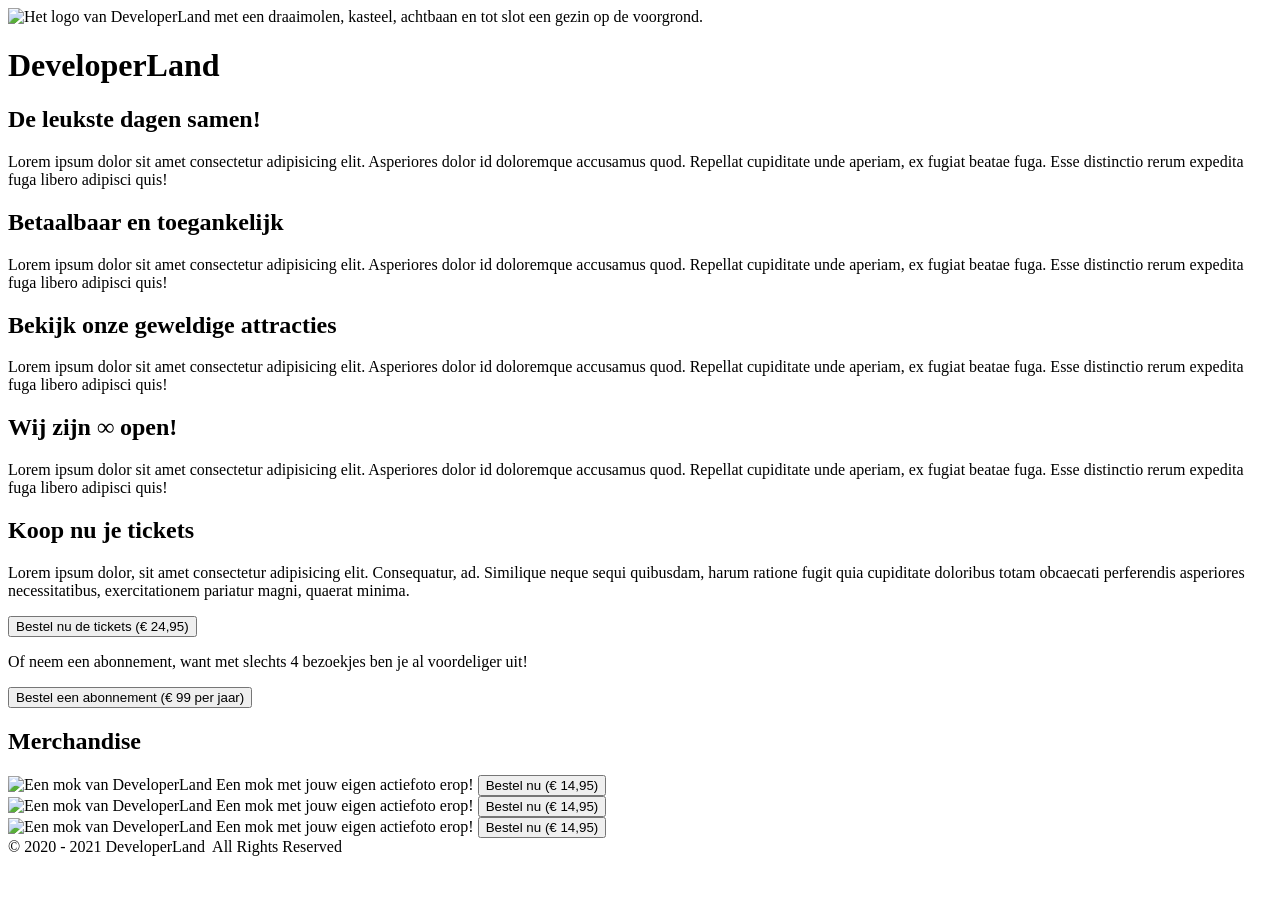
==== PARKWEBSITE/index.html @ 18e4c50e "de euro sign in bestel een abonnement de A naar een E verandert" ====
<!DOCTYPE html>
<html lang="en">
<head>
  <meta charset="UTF-8">
  <meta name="viewport" content="width=device-width, initial-scale=1.0">
  <title>DeveloperLand - Het meest leerzame prepark voor het hele gezin!</title>

  <link rel="stylesheet" href="styles/main.css">
</head>
<body>
  <header>
    <div class="header-content">
      <div class="wrapper">
        <img src="logo-big-v3.png" alt="Het logo van DeveloperLand met een draaimolen, kasteel, achtbaan en tot slot een gezin op de voorgrond." class="logo hidden-on-sm">
        <h1 class="hidden-on-lg">DeveloperLand</h1>
      </div>
    </div>
  </header>
  <main>
    <div class="wrapper">
      <div class="row">
        <article>
          <h2 class="fun-for-family">De leukste dagen samen!</h2>
          <p>Lorem ipsum dolor sit amet consectetur adipisicing elit. Asperiores dolor id doloremque accusamus quod. Repellat cupiditate unde aperiam, ex fugiat beatae fuga. Esse distinctio rerum expedita fuga libero adipisci quis!</p>
        </article>
        <article>
          <h2 class="accessibility">Betaalbaar en toegankelijk</h2>
          <p>Lorem ipsum dolor sit amet consectetur adipisicing elit. Asperiores dolor id doloremque accusamus quod. Repellat cupiditate unde aperiam, ex fugiat beatae fuga. Esse distinctio rerum expedita fuga libero adipisci quis!</p>
        </article>
      </div>
      <article>
          <h2 class="rides">Bekijk onze geweldige attracties</h2>
          <p>Lorem ipsum dolor sit amet consectetur adipisicing elit. Asperiores dolor id doloremque accusamus quod. Repellat cupiditate unde aperiam, ex fugiat beatae fuga. Esse distinctio rerum expedita fuga libero adipisci quis!</p>
      </article>
      <article>
          <h2 class="open-forever">Wij zijn &#8734; open!</h2>
          <p>Lorem ipsum dolor sit amet consectetur adipisicing elit. Asperiores dolor id doloremque accusamus quod. Repellat cupiditate unde aperiam, ex fugiat beatae fuga. Esse distinctio rerum expedita fuga libero adipisci quis!</p>
      </article>
      <article class="emphasize">
        <h2>Koop nu je tickets</h2>
        <p>Lorem ipsum dolor, sit amet consectetur adipisicing elit. Consequatur, ad. Similique neque sequi quibusdam, harum ratione fugit quia cupiditate doloribus totam obcaecati perferendis asperiores necessitatibus, exercitationem pariatur magni, quaerat minima.</p>
        <p>
          <button>Bestel nu de tickets (&euro; 24,95)</button>
        </p>
        <p>
          Of neem een abonnement, want met slechts 4 bezoekjes ben je al voordeliger uit!
        </p>
        <p>
          <button>Bestel een abonnement (&euro; 99 per jaar)</button>
        </p>
      </article>
      <article>
        <h2>Merchandise</h2>
        <div class="row">
          <div class="product">
            <img src="merchandise/mok.JPG" alt="Een mok van DeveloperLand">
            <span>Een mok met jouw eigen actiefoto erop!</span>
            <a href="product.html"><button>Bestel nu (&euro; 14,95)</button></a>
          </div>
          <div class="product">
            <img src="merchandise/mok.JPG" alt="Een mok van DeveloperLand">
            <span>Een mok met jouw eigen actiefoto erop!</span>
            <a href="product.html"><button>Bestel nu (&euro; 14,95)</button></a>
          </div>
          <div class="product">
            <img src="merchandise/mok.JPG" alt="Een mok van DeveloperLand">
            <span>Een mok met jouw eigen actiefoto erop!</span>
            <a href="product.html"><button>Bestel nu (&euro; 14,95)</button></a>
          </div>
        </div>
      </article>
    </div>
  </main>
  <footer>
    <div class="wrapper">
      <div class="copyright">
        &copy; 2020 - 2021 DeveloperLand&nbsp;&nbsp;All Rights Reserved
      </div>
    </div>
  </footer>
</body>
</html>
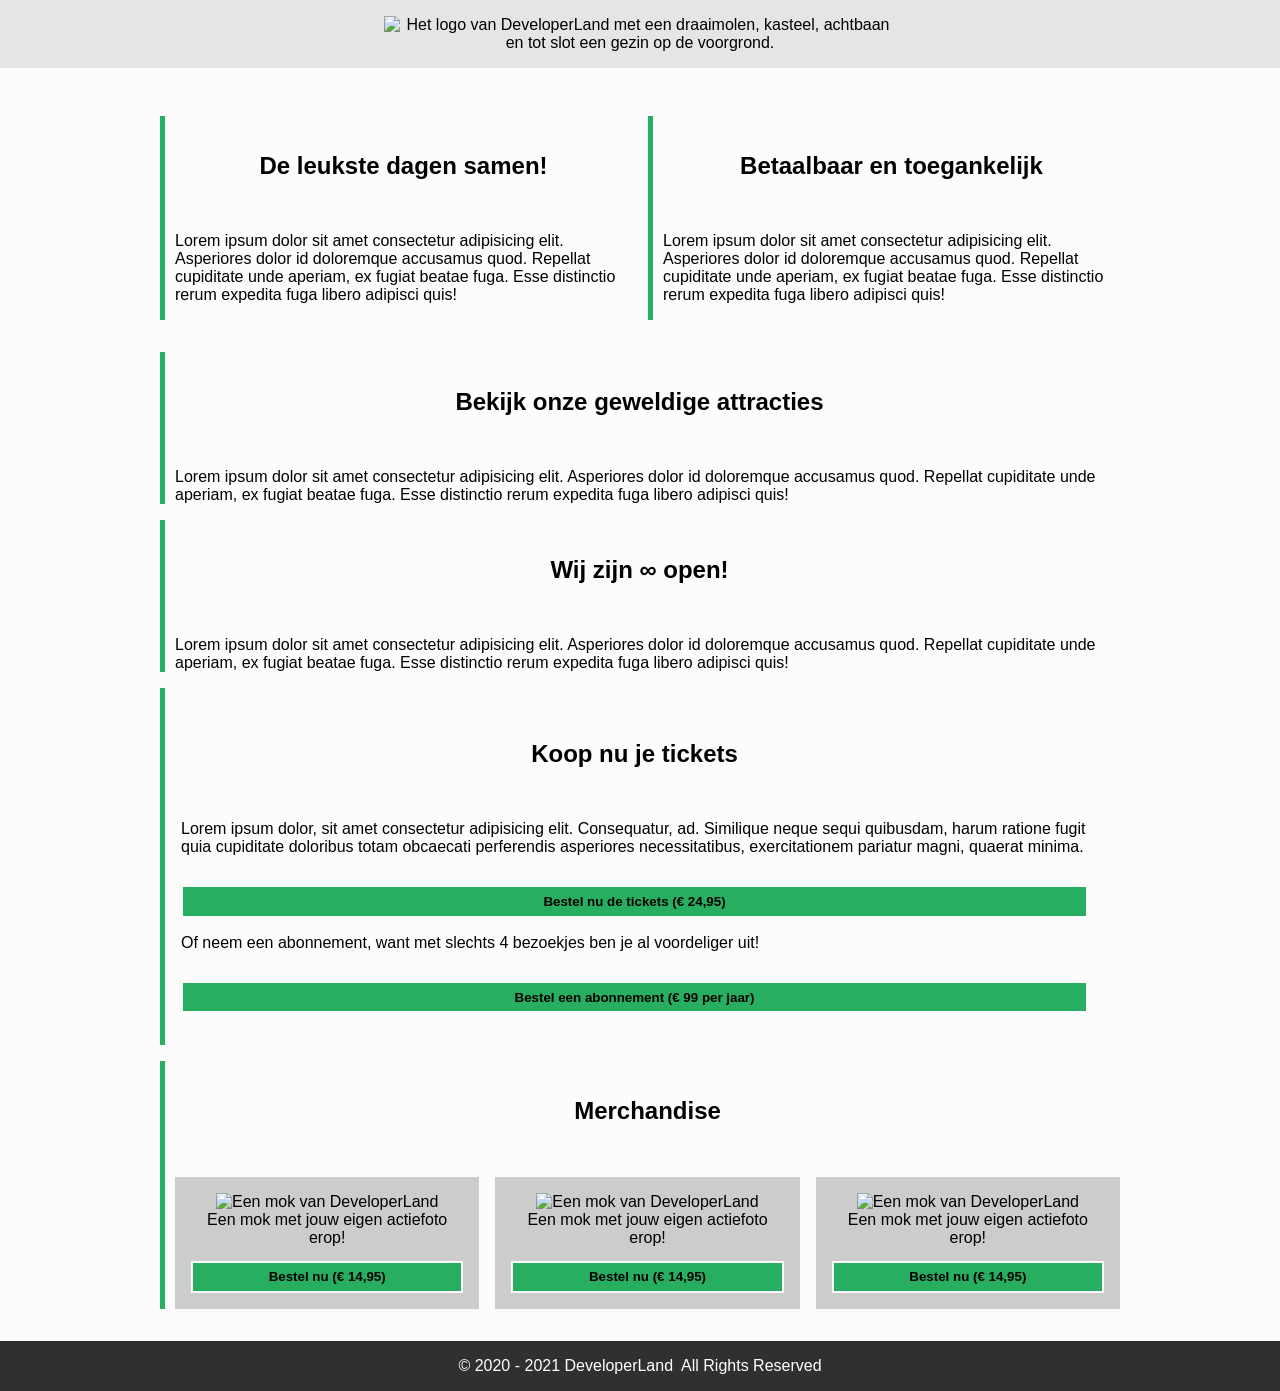
==== commit 0cc3c971: "opdrachten 1, 3, 4 en 12 gemaakt de images van de logo in de header en de mokken bij products zijn n" ====
--- a/PARKWEBSITE/index.html
+++ b/PARKWEBSITE/index.html
@@ -11,7 +11,7 @@
   <header>
     <div class="header-content">
       <div class="wrapper">
-        <img src="logo-big-v3.png" alt="Het logo van DeveloperLand met een draaimolen, kasteel, achtbaan en tot slot een gezin op de voorgrond." class="logo hidden-on-sm">
+        <img src="images/logo-big-v3.png" alt="Het logo van DeveloperLand met een draaimolen, kasteel, achtbaan en tot slot een gezin op de voorgrond." class="logo hidden-on-sm">
         <h1 class="hidden-on-lg">DeveloperLand</h1>
       </div>
     </div>
@@ -40,30 +40,30 @@
         <h2>Koop nu je tickets</h2>
         <p>Lorem ipsum dolor, sit amet consectetur adipisicing elit. Consequatur, ad. Similique neque sequi quibusdam, harum ratione fugit quia cupiditate doloribus totam obcaecati perferendis asperiores necessitatibus, exercitationem pariatur magni, quaerat minima.</p>
         <p>
-          <button>Bestel nu de tickets (&euro; 24,95)</button>
+          <a href="cart.html"><button>Bestel nu de tickets (&euro; 24,95)</button></a>
         </p>
         <p>
           Of neem een abonnement, want met slechts 4 bezoekjes ben je al voordeliger uit!
         </p>
         <p>
-          <button>Bestel een abonnement (&euro; 99 per jaar)</button>
+          <a href="cart.html"><button>Bestel een abonnement (&euro; 99 per jaar)</button></a>
         </p>
       </article>
       <article>
         <h2>Merchandise</h2>
         <div class="row">
           <div class="product">
-            <img src="merchandise/mok.JPG" alt="Een mok van DeveloperLand">
+            <img src="images/merchandise/mok.JPG" alt="Een mok van DeveloperLand">
             <span>Een mok met jouw eigen actiefoto erop!</span>
             <a href="product.html"><button>Bestel nu (&euro; 14,95)</button></a>
           </div>
           <div class="product">
-            <img src="merchandise/mok.JPG" alt="Een mok van DeveloperLand">
+            <img src="images/merchandise/mok.JPG" alt="Een mok van DeveloperLand">
             <span>Een mok met jouw eigen actiefoto erop!</span>
             <a href="product.html"><button>Bestel nu (&euro; 14,95)</button></a>
           </div>
           <div class="product">
-            <img src="merchandise/mok.JPG" alt="Een mok van DeveloperLand">
+            <img src="images/merchandise/mok.JPG" alt="Een mok van DeveloperLand">
             <span>Een mok met jouw eigen actiefoto erop!</span>
             <a href="product.html"><button>Bestel nu (&euro; 14,95)</button></a>
           </div>
--- a/PARKWEBSITE/styles/main.css
+++ b/PARKWEBSITE/styles/main.css
@@ -0,0 +1,269 @@
+/*
+  Afgesproken kleuren:
+
+    * Lichte achtergrond: #FCFCFC
+    * Medium achtergrond: #CCCCCC
+    * Donkere achtergrond: #303030
+
+    * Primaire kleur: #27AE60
+    * Secundaire kleur: #2F80ED
+*/
+
+body, html{
+  margin: 0;
+  padding: 0;
+
+  font-family: 'Segoe UI', Tahoma, Geneva, Verdana, sans-serif;
+  background: #FCFCFC;
+}
+
+.wrapper{
+  max-width: 960px;
+  width: 100%;
+  margin: 0 auto;
+}
+
+header{
+  background: url('../images/park01.jpg');
+  background-size: cover;
+  background-position: center;
+  background-color: #CCCCCC;
+}
+
+.header-content{
+  padding: 1em;
+
+  text-align: center;
+  background-color: rgba(255, 255, 255, 0.5);
+
+  /* Deze animatie wordt onder aan dit bestand gedefinieerd/aangemaakt */
+  -webkit-animation: fadein 4s; /* Safari, Chrome and Opera > 12.1 */
+  -moz-animation: fadein 4s; /* Firefox < 16 */
+  -ms-animation: fadein 4s; /* Internet Explorer */
+  -o-animation: fadein 4s; /* Opera < 12.1 */
+  animation: fadein 4s;
+}
+
+.logo{
+  margin: 0 auto;
+  width: 512px;
+}
+
+h1{
+  margin: 0;
+  font-family: 'Heartbeat';
+  color: #27AE60;
+  text-shadow: 
+    3px 3px 0 #FCFCFC,
+    -1px -1px 0 #FCFCFC,  
+    1px -1px 0 #FCFCFC,
+    -1px 1px 0 #FCFCFC,
+    1px 1px 0 #FCFCFC;
+}
+
+h2{
+  border-left: 5px solid #27AE60;
+  padding-left: 10px;
+}
+
+main{
+  padding: 1em;
+}
+
+table{
+  margin-top: 1em;
+  width: 100%;
+  border-collapse: collapse;
+}
+
+table th{
+  text-align: start;
+}
+
+table thead, table tbody{
+  border-bottom: 1px solid #303030;
+}
+
+table th.slim{
+  width: 100px;
+}
+
+table tfoot{
+  font-weight: bold;
+}
+
+article{
+  border-left: 5px solid #27AE60;
+  padding-left: 10px;
+  margin: 1em 1em 1em 0;
+}
+article:last-of-type{
+  margin-right: 0;
+}
+
+article h2{
+  margin: 0;
+  padding: 1.5em;
+  border-left: none;
+  background-position: center;
+  background-size: cover;
+  text-align: center;
+}
+article h2.fun-for-family{
+  background-image: url('../images/family-fun-george-arthur-pflueger.jpg');
+}
+article h2.accessibility{
+  background-image: url('../images/accessible-eunice-stahl.jpg');
+}
+article h2.rides{
+  background-image: url('../images/drone-drew-dau.jpg');
+}
+article h2.open-forever{
+  background-image: url('../images/open-james-lee.jpg');
+}
+.row{
+  display: flex;
+  margin-top: 1em;
+}
+.product{
+  margin-right: 1em;
+  padding: 1em;
+  background: #CCCCCC;
+  text-align: center;
+}
+.product:last-of-type{
+  margin-right: 0;
+}
+
+.product span{
+  display: block;
+}
+.product img{
+  width: 100%;
+  max-width: 250px;
+  margin: 0 auto;
+}
+
+button{
+  width: 100%;
+  margin-top: 1em;
+  padding: .5em;
+  background: #27AE60;
+  border: 2px solid #FCFCFC;
+  color: #000000;
+  font-weight: bold;
+}
+
+.payment-option{
+  height: 64px;
+}
+
+.sidy-by-side{
+}
+
+.description{
+  flex: 1;
+}
+
+footer{
+  padding: 1em;
+  background: #303030;
+  color: #ffffff;
+}
+
+.copyright{
+  text-align: center;
+}
+
+.hidden-on-lg{
+  display: none;
+}
+.hidden-on-sm{
+  display: block;
+}
+.emphasize{
+  border-left: 5px solid #27AE60;
+  box-shadow: #27AE60 1px 0px, blur-radius 5px;
+  padding: 1em;
+}
+.emphasize h2{
+  margin: 0;
+  border-left: none;
+  text-align: center;
+}
+/* 
+  ##Device = Most of the Smartphones Mobiles (Portrait)
+  ##Screen = B/w 320px to 479px
+  Bron: https://gist.github.com/gokulkrishh/242e68d1ee94ad05f488
+*/
+
+@media (max-width: 480px) {
+.hidden-on-lg{
+  display: block;}
+.hidden-on-sm{
+  display: none;}
+}
+
+/* 
+  ##Device = Tablets, Ipads (portrait)
+  ##Screen = B/w 768px to 1024px
+*/
+
+@media (max-width: 1024px) {
+  .logo{
+    margin: 0 auto;
+    width: 256px;
+  }
+
+  .row{
+    flex-direction: column;
+  }
+  .sidy-by-side{
+    flex-direction: column;
+    align-items: center;
+  }
+}
+
+/*
+  help! Het lettertype wordt om een of andere reden niet goed geladen... Misschien heeft het iets met het pad naar de fonts te maken?
+*/
+@font-face {
+  font-family: 'Heartbeat';
+  src:  url('fonts/heartbeat.eot') format('eot'),
+        url('fonts/heartbeat.otf') format('otf'),
+        url('fonts/heartbeat.woff') format('woff'),
+        url('fonts/heartbeat.svg') format('svg'),
+        url('fonts/heartbeat.ttf') format('ttf');
+}
+
+/*
+  Animations for fading in logo on page load
+*/
+@keyframes fadein {
+from { opacity: 0; }
+to   { opacity: 1; }
+}
+
+/* Firefox < 16 */
+@-moz-keyframes fadein {
+from { opacity: 0; }
+to   { opacity: 1; }
+}
+
+/* Safari, Chrome and Opera > 12.1 */
+@-webkit-keyframes fadein {
+from { opacity: 0; }
+to   { opacity: 1; }
+}
+
+/* Internet Explorer */
+@-ms-keyframes fadein {
+from { opacity: 0; }
+to   { opacity: 1; }
+}
+
+/* Opera < 12.1 */
+@-o-keyframes fadein {
+from { opacity: 0; }
+to   { opacity: 1; }
+}
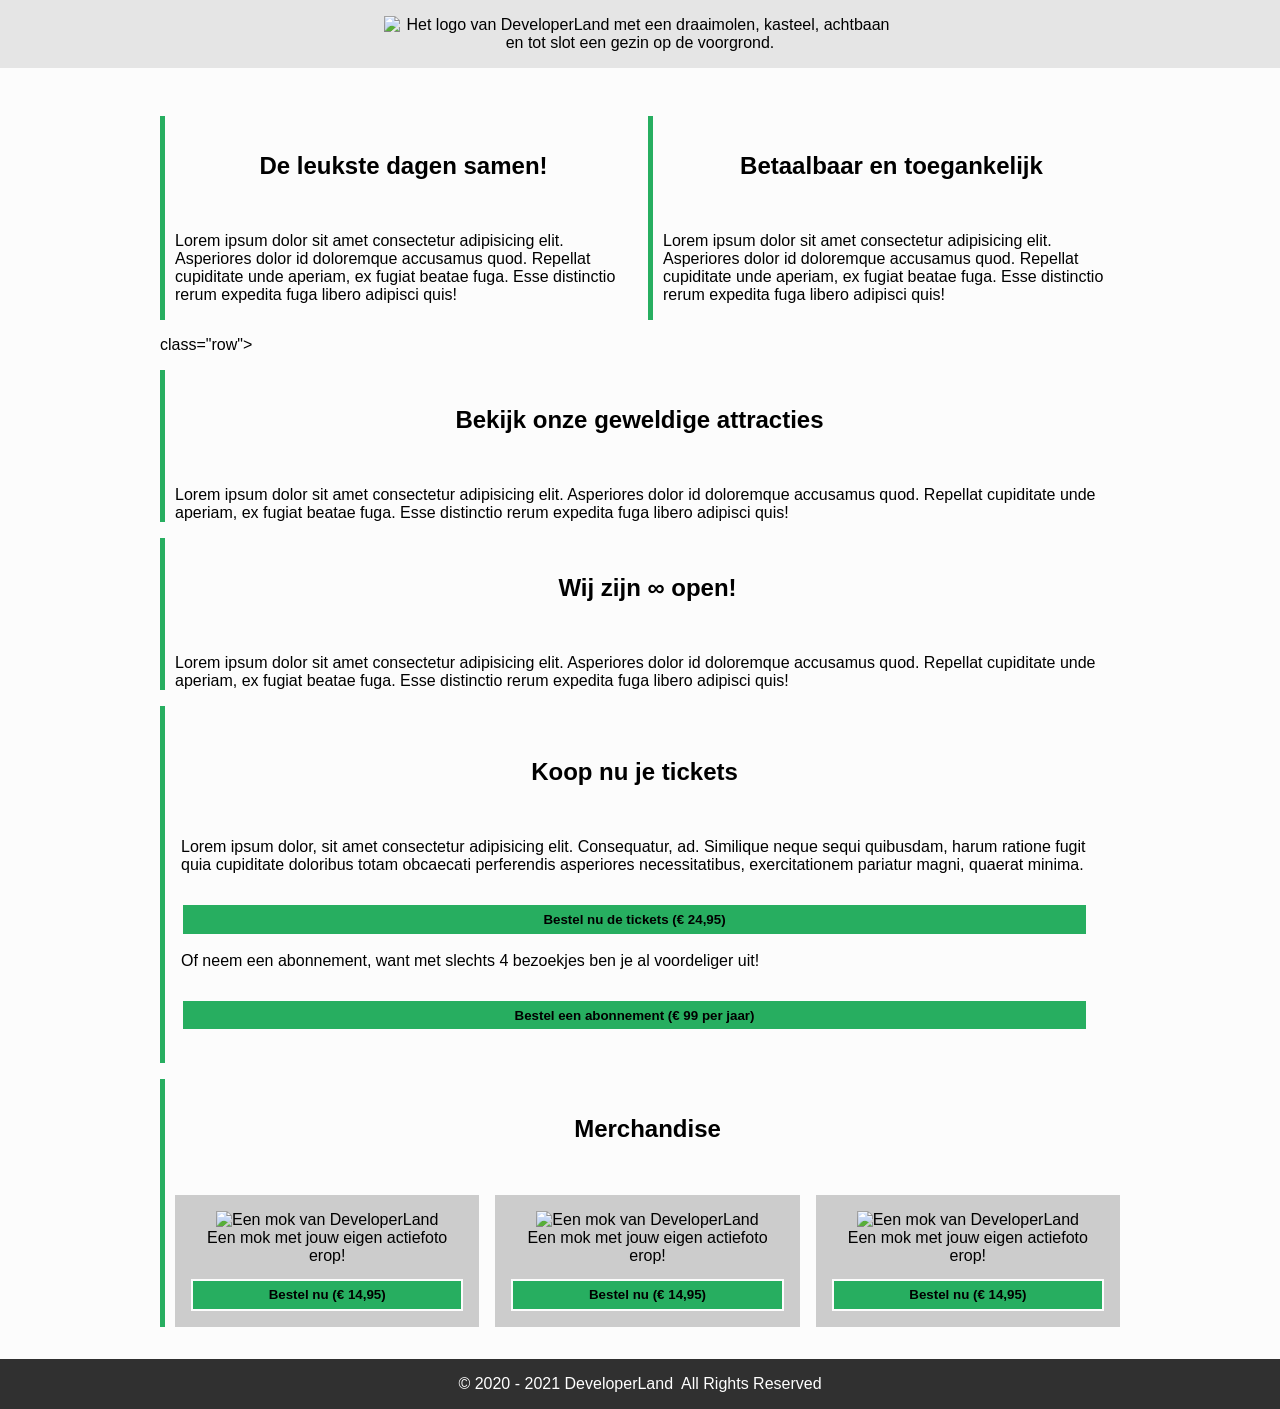
==== commit 47e10644: "ik heb een div class row aangemaakt zodat de afbeeldingen naast elkaar komen te staan" ====
--- a/PARKWEBSITE/index.html
+++ b/PARKWEBSITE/index.html
@@ -28,6 +28,8 @@
           <p>Lorem ipsum dolor sit amet consectetur adipisicing elit. Asperiores dolor id doloremque accusamus quod. Repellat cupiditate unde aperiam, ex fugiat beatae fuga. Esse distinctio rerum expedita fuga libero adipisci quis!</p>
         </article>
       </div>
+
+      <div> class="row">
       <article>
           <h2 class="rides">Bekijk onze geweldige attracties</h2>
           <p>Lorem ipsum dolor sit amet consectetur adipisicing elit. Asperiores dolor id doloremque accusamus quod. Repellat cupiditate unde aperiam, ex fugiat beatae fuga. Esse distinctio rerum expedita fuga libero adipisci quis!</p>
@@ -36,6 +38,7 @@
           <h2 class="open-forever">Wij zijn &#8734; open!</h2>
           <p>Lorem ipsum dolor sit amet consectetur adipisicing elit. Asperiores dolor id doloremque accusamus quod. Repellat cupiditate unde aperiam, ex fugiat beatae fuga. Esse distinctio rerum expedita fuga libero adipisci quis!</p>
       </article>
+      </div>
       <article class="emphasize">
         <h2>Koop nu je tickets</h2>
         <p>Lorem ipsum dolor, sit amet consectetur adipisicing elit. Consequatur, ad. Similique neque sequi quibusdam, harum ratione fugit quia cupiditate doloribus totam obcaecati perferendis asperiores necessitatibus, exercitationem pariatur magni, quaerat minima.</p>
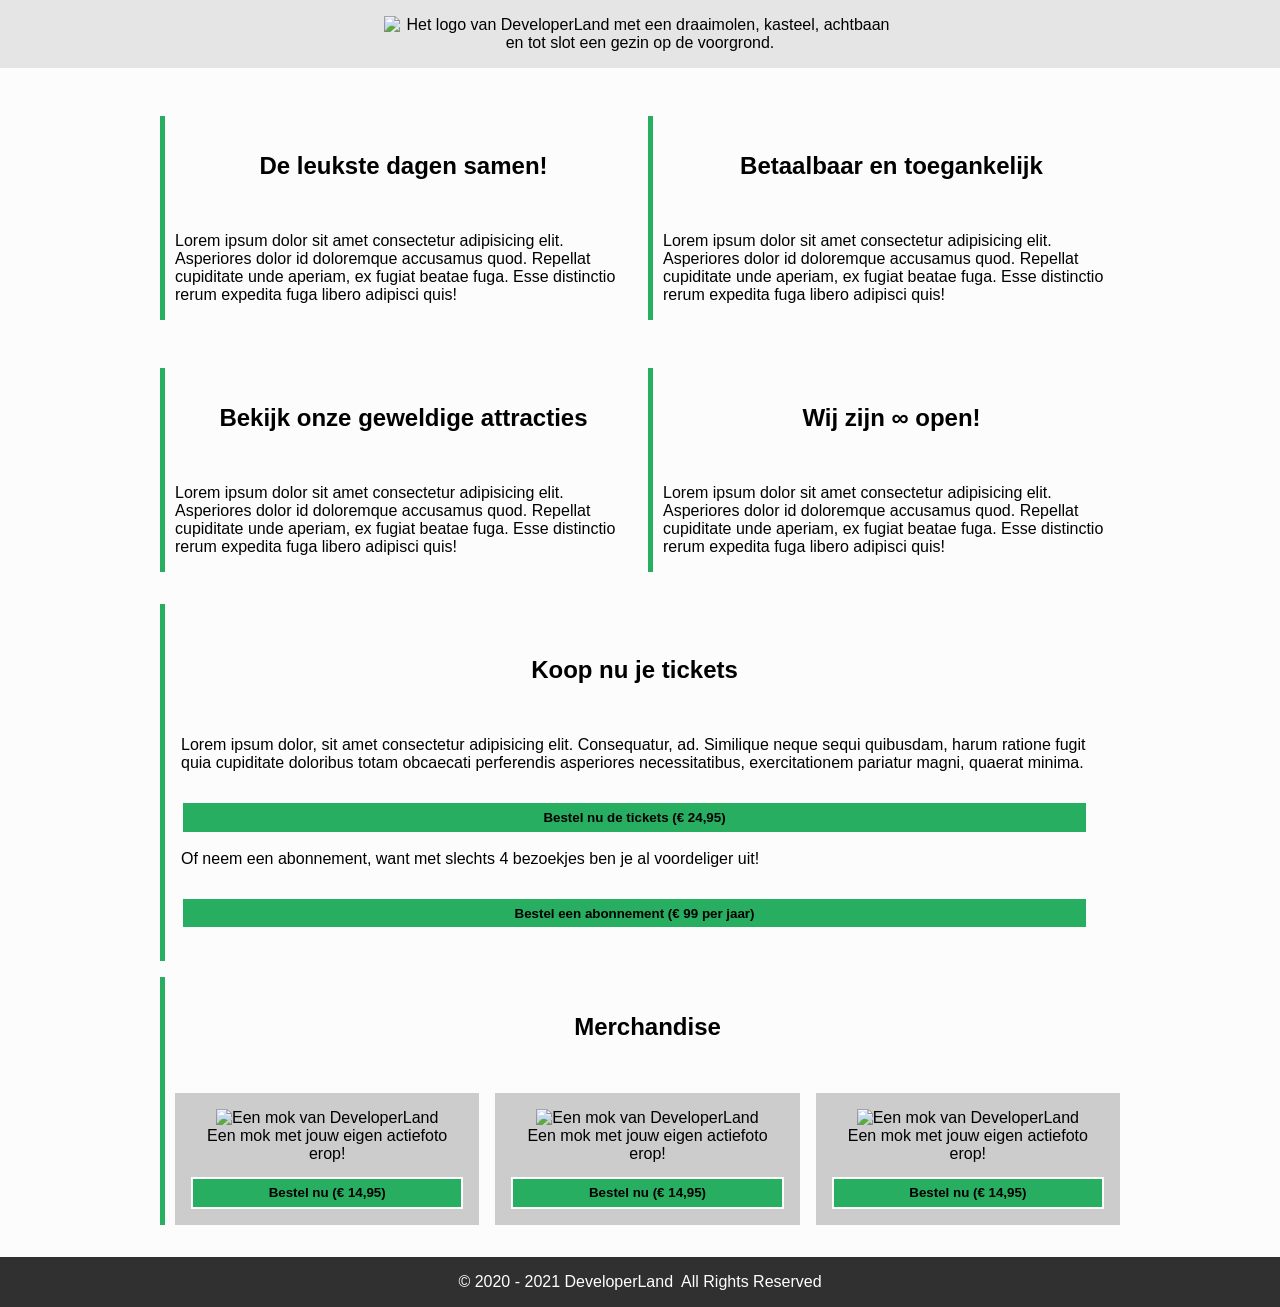
==== commit 0d819448: "paar fouten verbeterd de link laten werken voor payment en div class goed gemaakt" ====
--- a/PARKWEBSITE/index.html
+++ b/PARKWEBSITE/index.html
@@ -29,7 +29,7 @@
         </article>
       </div>
 
-      <div> class="row">
+      <div class="row">
       <article>
           <h2 class="rides">Bekijk onze geweldige attracties</h2>
           <p>Lorem ipsum dolor sit amet consectetur adipisicing elit. Asperiores dolor id doloremque accusamus quod. Repellat cupiditate unde aperiam, ex fugiat beatae fuga. Esse distinctio rerum expedita fuga libero adipisci quis!</p>
--- a/PARKWEBSITE/styles/main.css
+++ b/PARKWEBSITE/styles/main.css
@@ -152,6 +152,7 @@
   border: 2px solid #FCFCFC;
   color: #000000;
   font-weight: bold;
+  cursor: pointer;
 }
 
 .payment-option{
